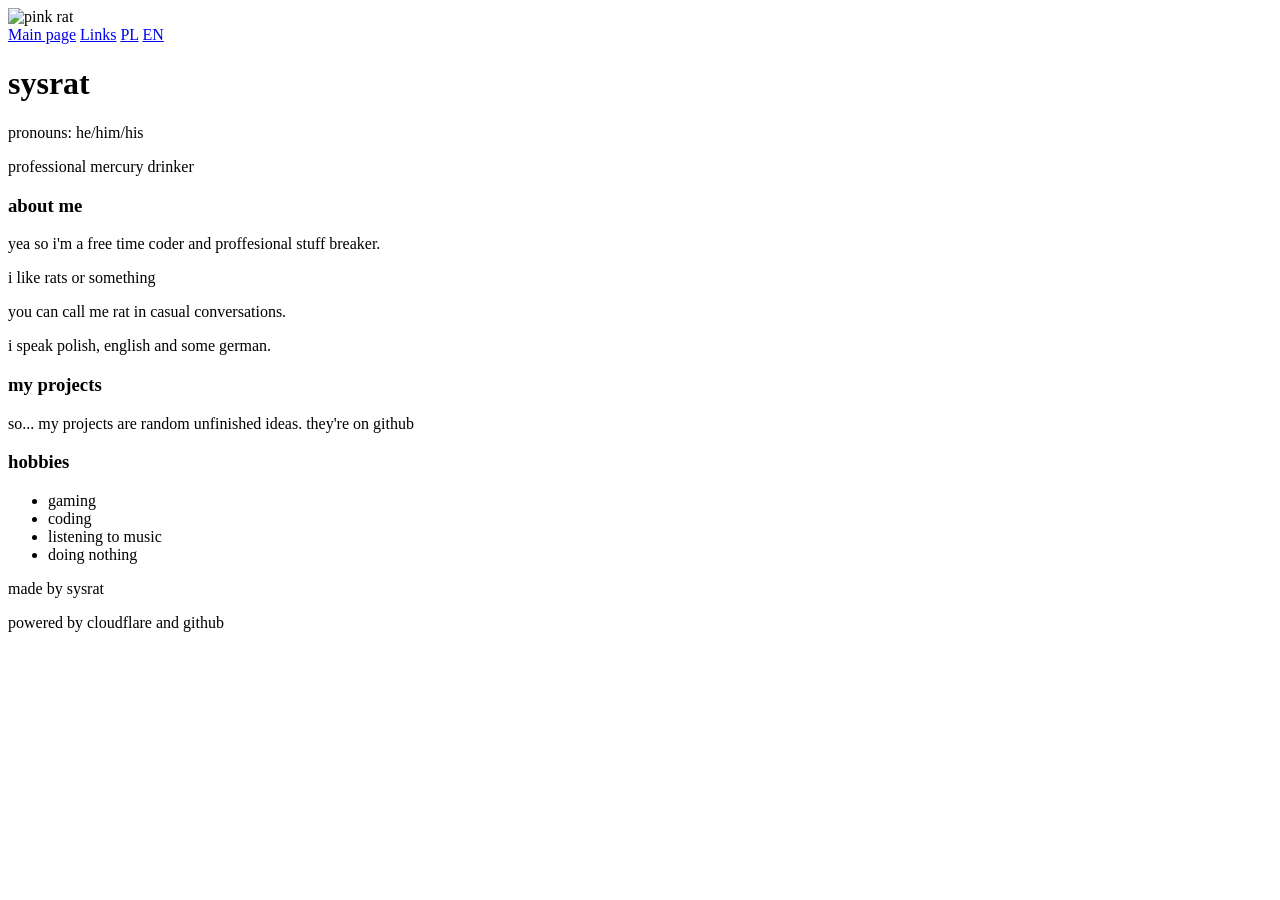
==== en/index.html @ 80683c7f "Add language navigation links to index.html" ====
<!doctype html>
<html>
  <head>
      <meta charset="utf-8">
      <meta name="viewport" content="width=device-width, initial-scale=1">

      <title>sysrat</title>

      <meta name="author" content="sysrat">

      <link href="https://fonts.googleapis.com/css2?family=Comic+Neue:wght@400;700&display=swap" rel="stylesheet">
      <link rel="stylesheet" href="style.css">
    <img src="../assets/pink rat.jpg" alt="pink rat">
  </head>
  <body>
    <nav>
      <a href="index.html">Main page</a>
      <a href="links.html">Links</a>
      <a href="/pl/">PL</a>
      <a href ="/en/">EN</a>
    </nav>
    <header>
      <h1>sysrat</h1>
      <p>pronouns: he/him/his</p>
      <p>professional mercury drinker</p>
    </header>

    <main>
    <section>
      <h3>about me</h3>
      <p>yea so i'm a free time coder and proffesional stuff breaker.</p>
      <p>i like rats or something</p>
      <p>you can call me rat in casual conversations.</p>
      <p>i speak polish, english and some german.</p>
    </section>
    
      <section>
        <h3>my projects</h3>
        <p>so... my projects are random unfinished ideas. they're on github</p>
      </section>
      <section>
        <h3>hobbies</h3>
        <ul>
          <li>gaming</li>
          <li>coding</li>
          <li>listening to music</li>
          <li>doing nothing</li>
        </ul>
      </section>
    </main>
    
    <footer>
      <p>made by sysrat</p>
      <p>powered by cloudflare and github</p>
    </footer>
  </body>
</html>
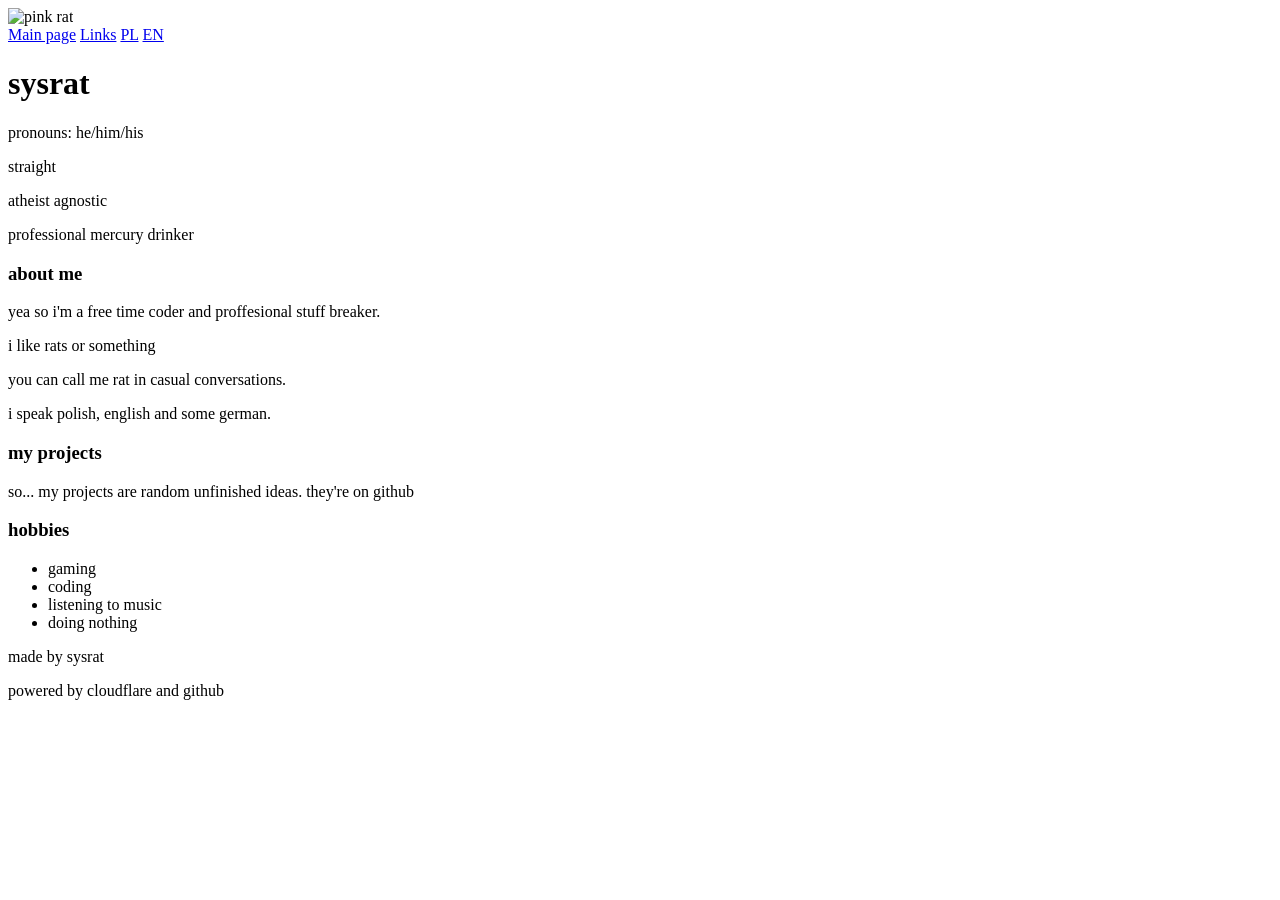
==== commit 9e7db83c: "Add personal information to index.html" ====
--- a/en/index.html
+++ b/en/index.html
@@ -22,6 +22,8 @@
     <header>
       <h1>sysrat</h1>
       <p>pronouns: he/him/his</p>
+      <p>straight</p>
+      <p>atheist agnostic</p>
       <p>professional mercury drinker</p>
     </header>
 
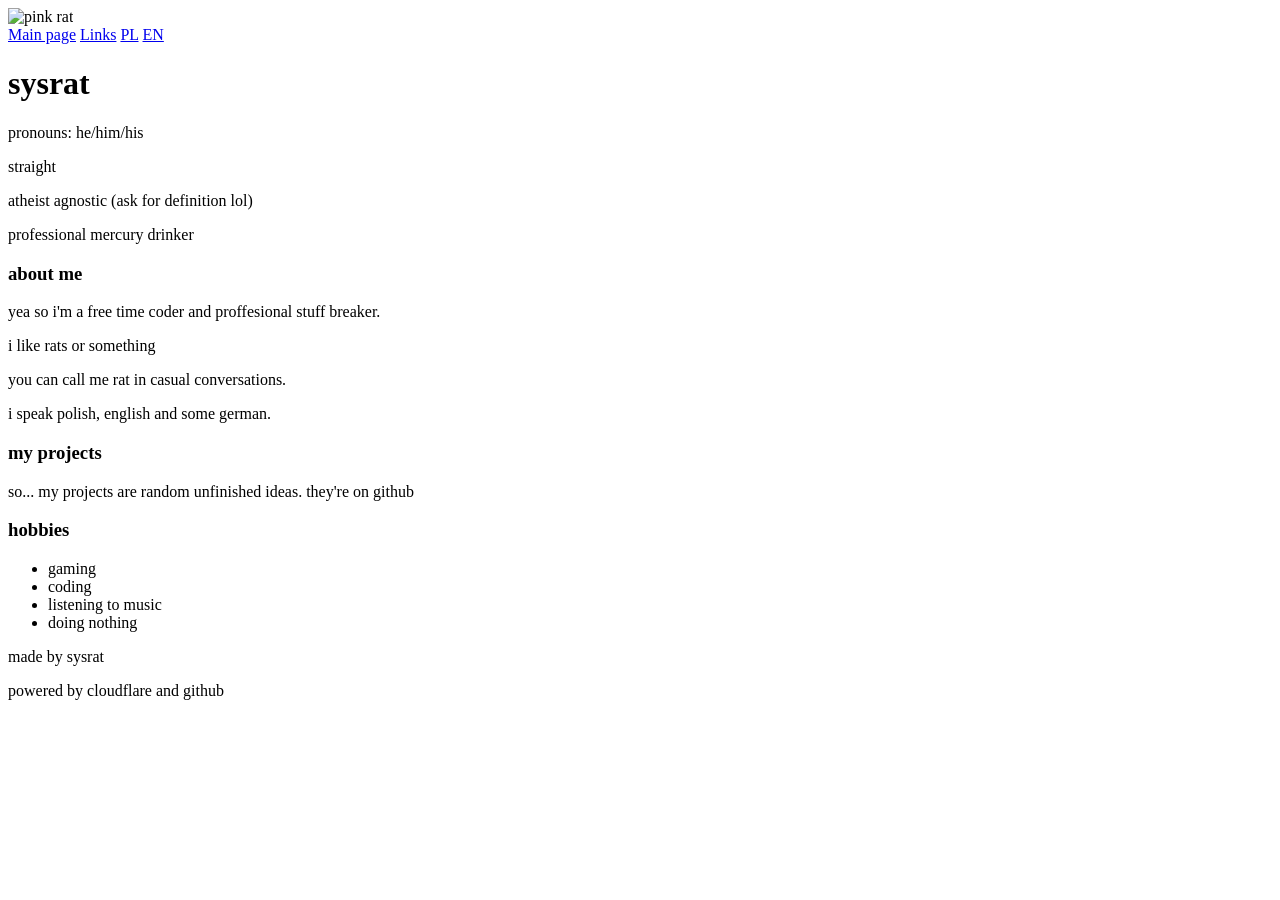
==== commit c881185b: "Update description in index.html" ====
--- a/en/index.html
+++ b/en/index.html
@@ -23,7 +23,7 @@
       <h1>sysrat</h1>
       <p>pronouns: he/him/his</p>
       <p>straight</p>
-      <p>atheist agnostic</p>
+      <p>atheist agnostic (ask for definition lol)</p>
       <p>professional mercury drinker</p>
     </header>
 
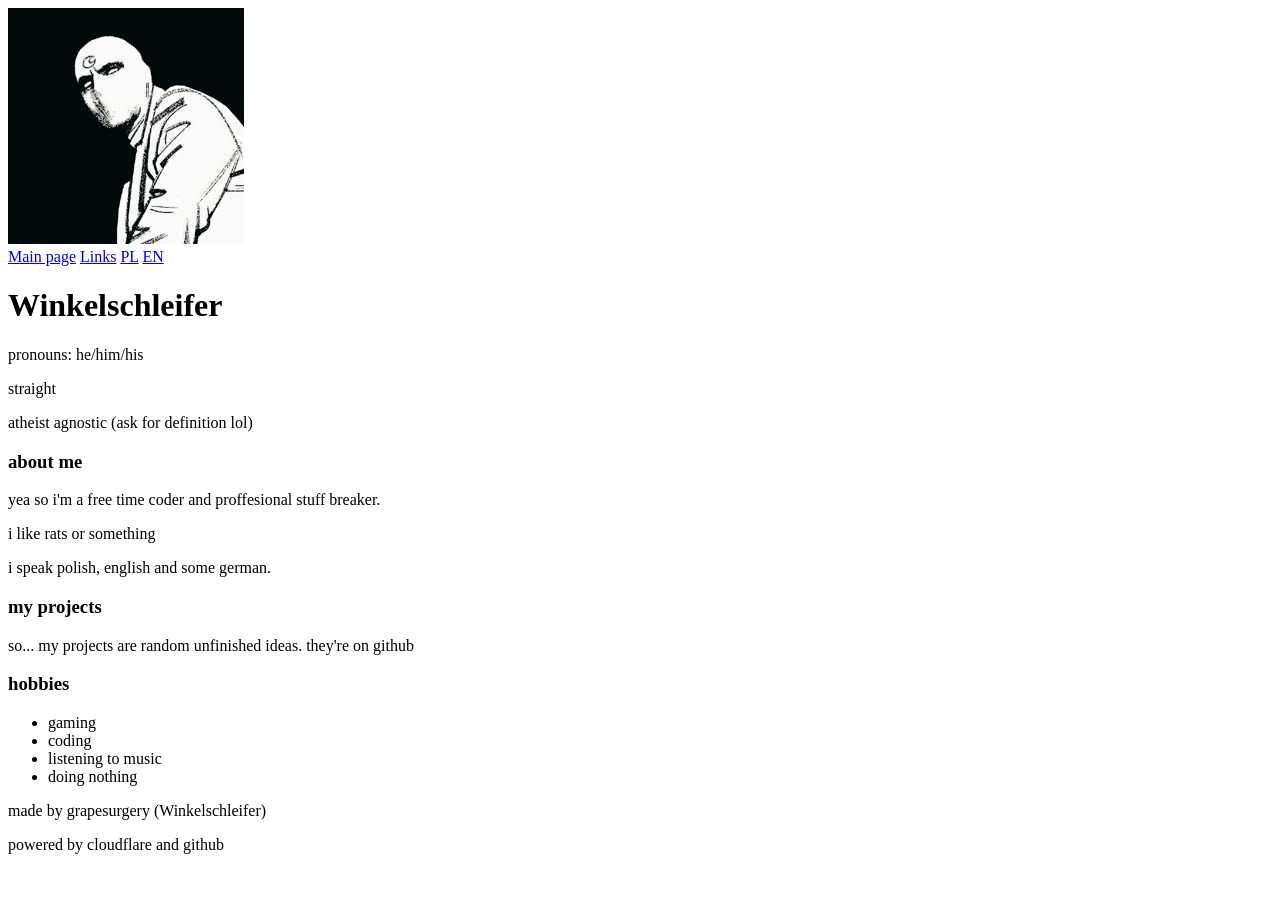
==== commit 8fb87561: "Replace image source from 'pink rat' to 'moon knight'" ====
--- a/en/index.html
+++ b/en/index.html
@@ -6,11 +6,11 @@
 
       <title>sysrat</title>
 
-      <meta name="author" content="sysrat">
+      <meta name="author" content="grapesurgery">
 
       <link href="https://fonts.googleapis.com/css2?family=Comic+Neue:wght@400;700&display=swap" rel="stylesheet">
       <link rel="stylesheet" href="style.css">
-    <img src="../assets/pink rat.jpg" alt="pink rat">
+    <img src="../assets/moon knight.jpg" alt="moon knight">
   </head>
   <body>
     <nav>
@@ -20,11 +20,10 @@
       <a href ="/en/">EN</a>
     </nav>
     <header>
-      <h1>sysrat</h1>
+      <h1>Winkelschleifer</h1>
       <p>pronouns: he/him/his</p>
       <p>straight</p>
       <p>atheist agnostic (ask for definition lol)</p>
-      <p>professional mercury drinker</p>
     </header>
 
     <main>
@@ -32,7 +31,6 @@
       <h3>about me</h3>
       <p>yea so i'm a free time coder and proffesional stuff breaker.</p>
       <p>i like rats or something</p>
-      <p>you can call me rat in casual conversations.</p>
       <p>i speak polish, english and some german.</p>
     </section>
     
@@ -52,7 +50,7 @@
     </main>
     
     <footer>
-      <p>made by sysrat</p>
+      <p>made by grapesurgery (Winkelschleifer)</p>
       <p>powered by cloudflare and github</p>
     </footer>
   </body>
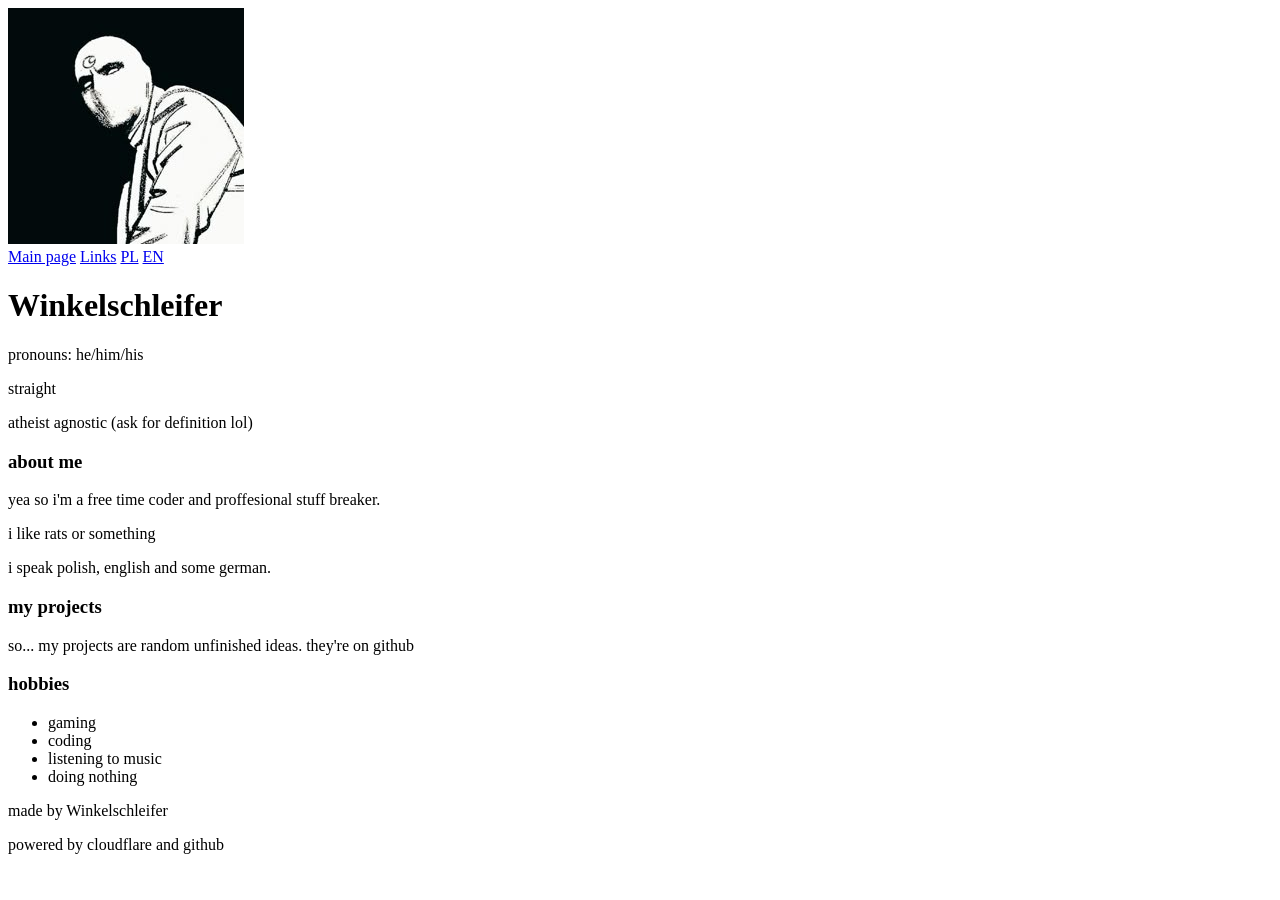
==== commit 7abaf232: "Update title and author in index.html" ====
--- a/en/index.html
+++ b/en/index.html
@@ -4,9 +4,9 @@
       <meta charset="utf-8">
       <meta name="viewport" content="width=device-width, initial-scale=1">
 
-      <title>sysrat</title>
+      <title>Winkelschleifer</title>
 
-      <meta name="author" content="grapesurgery">
+      <meta name="author" content="winkelschleifer">
 
       <link href="https://fonts.googleapis.com/css2?family=Comic+Neue:wght@400;700&display=swap" rel="stylesheet">
       <link rel="stylesheet" href="style.css">
@@ -50,7 +50,7 @@
     </main>
     
     <footer>
-      <p>made by grapesurgery (Winkelschleifer)</p>
+      <p>made by Winkelschleifer</p>
       <p>powered by cloudflare and github</p>
     </footer>
   </body>
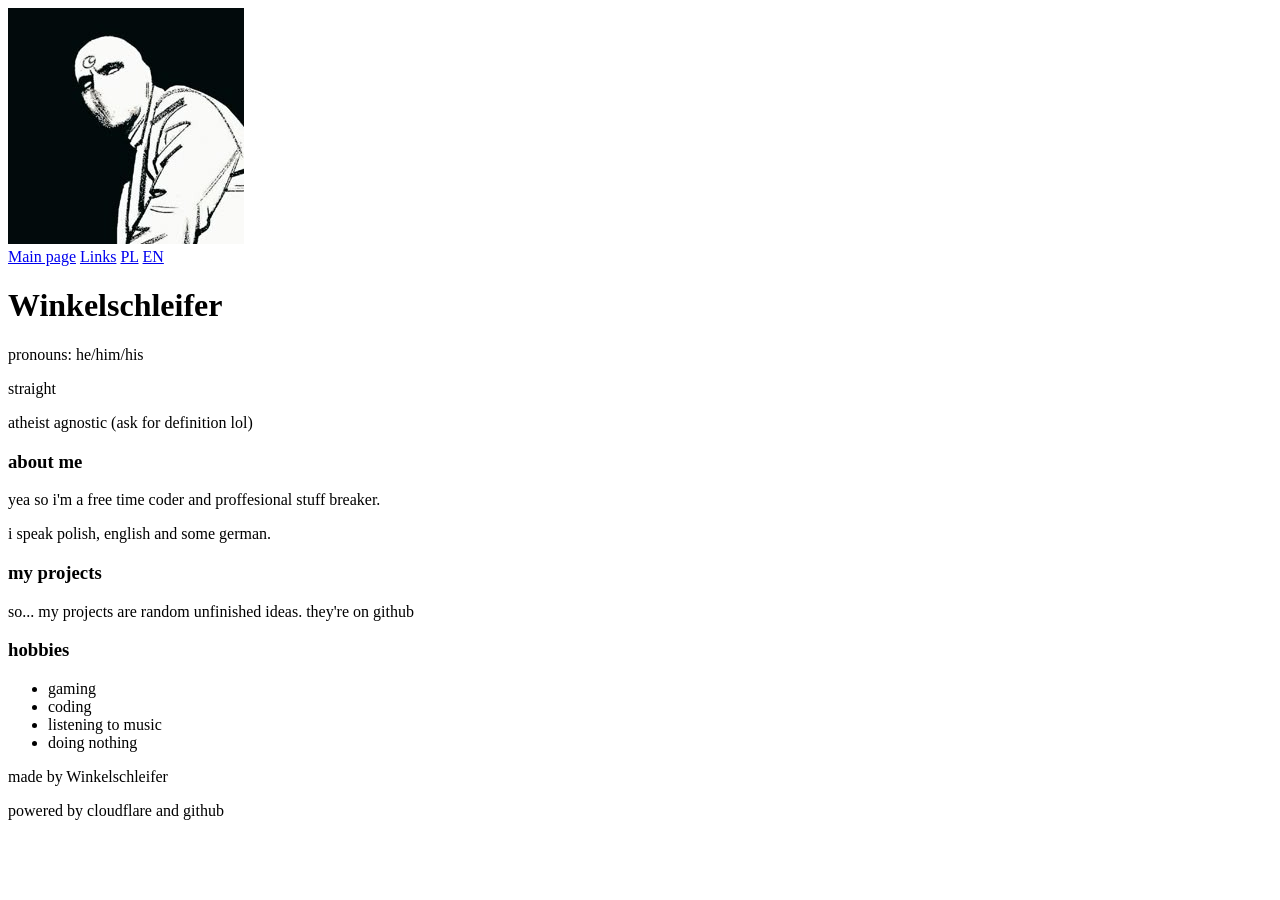
==== commit 71f8c4e6: "Remove unnecessary sentence about liking rats" ====
--- a/en/index.html
+++ b/en/index.html
@@ -30,7 +30,6 @@
     <section>
       <h3>about me</h3>
       <p>yea so i'm a free time coder and proffesional stuff breaker.</p>
-      <p>i like rats or something</p>
       <p>i speak polish, english and some german.</p>
     </section>
     
